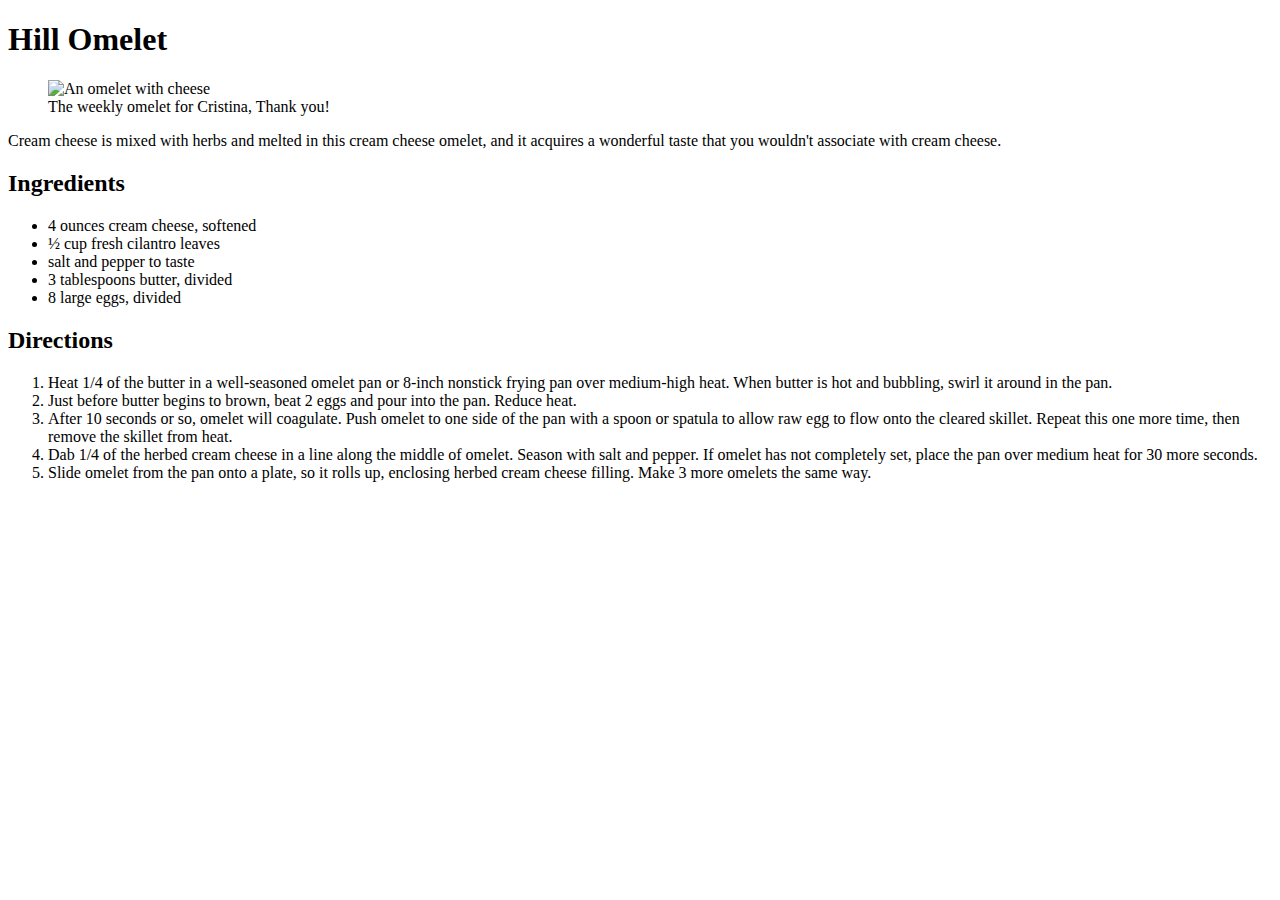
==== recipes/omelet.html @ b36b0363 "Add omelete recipe content" ====
<!DOCTYPE html>
<html lang="en">
    <head>
        <meta charset="utf-8">
        <title>Hill Omelet</title>
    </head>
    <body>
        <h1>Hill Omelet</h1>
        <figure>
            <img src="https://imagesvc.meredithcorp.io/v3/mm/image?url=https://images.media-allrecipes.com/userphotos/3974626.jpg&q=60&c=sc&orient=true&poi=auto&h=512" alt="An omelet with cheese">
            <footer>The weekly omelet for Cristina, Thank you!</footer>
        </figure>
        <p>Cream cheese is mixed with herbs and melted in this cream cheese omelet, and it acquires a wonderful taste that you wouldn't associate with cream cheese.</p>
        <h2>Ingredients</h2>
        <ul>
            <li>4 ounces cream cheese, softened</li>
            <li>½ cup fresh cilantro leaves </li>
            <li>salt and pepper to taste</li>
            <li>3 tablespoons butter, divided</li>
            <li>8 large eggs, divided</li>
        </ul>
        <h2>Directions</h2>
        <ol>
            <li>Heat 1/4 of the butter in a well-seasoned omelet pan or 8-inch nonstick frying pan over medium-high heat. When butter is hot and bubbling, swirl it around in the pan.</li>
            <li>Just before butter begins to brown, beat 2 eggs and pour into the pan. Reduce heat.</li>
            <li>After 10 seconds or so, omelet will coagulate. Push omelet to one side of the pan with a spoon or spatula to allow raw egg to flow onto the cleared skillet. Repeat this one more time, then remove the skillet from heat.</li>
            <li>Dab 1/4 of the herbed cream cheese in a line along the middle of omelet. Season with salt and pepper. If omelet has not completely set, place the pan over medium heat for 30 more seconds.</li>
            <li>Slide omelet from the pan onto a plate, so it rolls up, enclosing herbed cream cheese filling. Make 3 more omelets the same way.</li>
        </ol>
    </body>
</html>
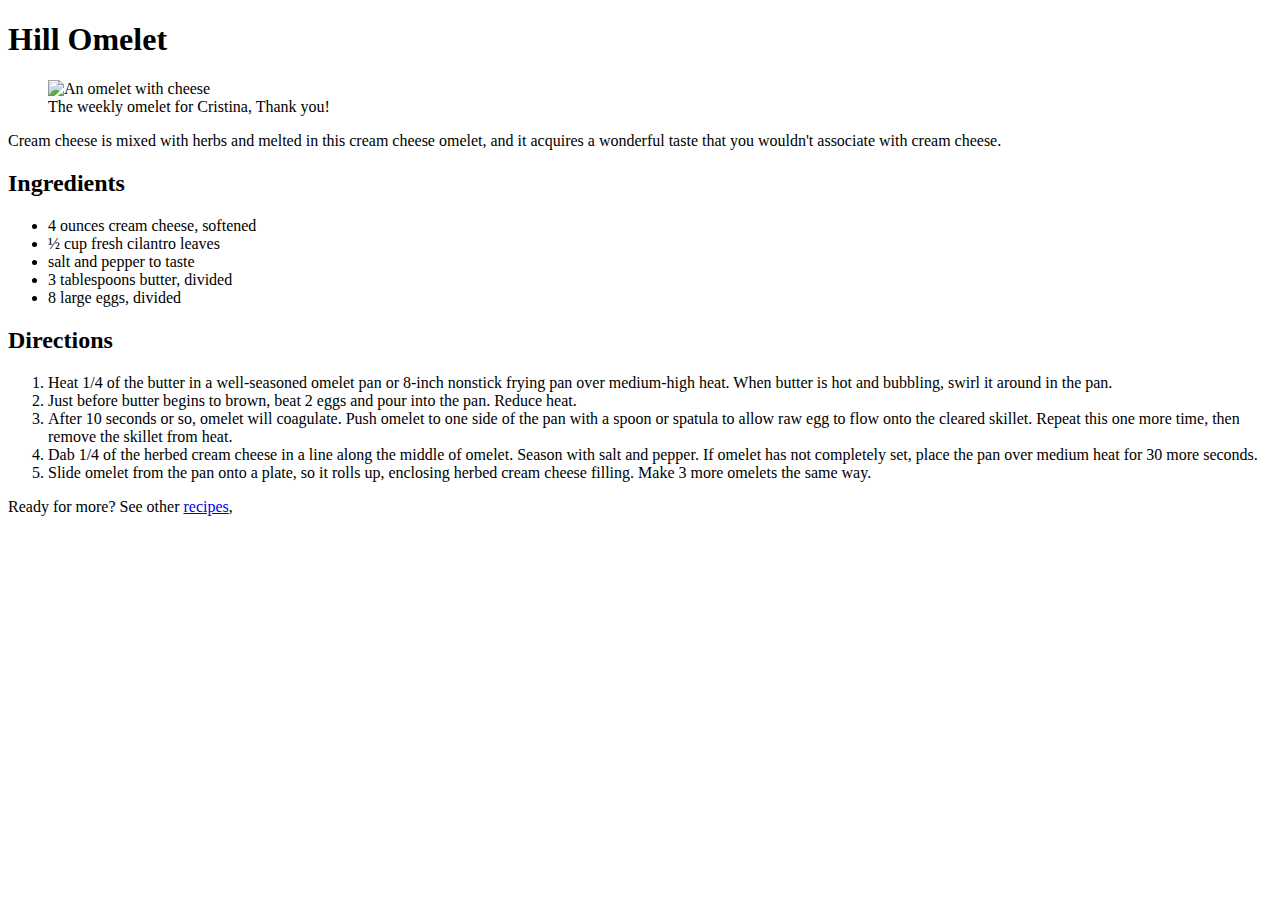
==== commit 1b59eaef: "Add links between pages and spaghetti recipe" ====
--- a/recipes/omelet.html
+++ b/recipes/omelet.html
@@ -27,5 +27,7 @@
             <li>Dab 1/4 of the herbed cream cheese in a line along the middle of omelet. Season with salt and pepper. If omelet has not completely set, place the pan over medium heat for 30 more seconds.</li>
             <li>Slide omelet from the pan onto a plate, so it rolls up, enclosing herbed cream cheese filling. Make 3 more omelets the same way.</li>
         </ol>
+
+        <p>Ready for more? See other <a href="../index.html">recipes</a>,</p>
     </body>
 </html>